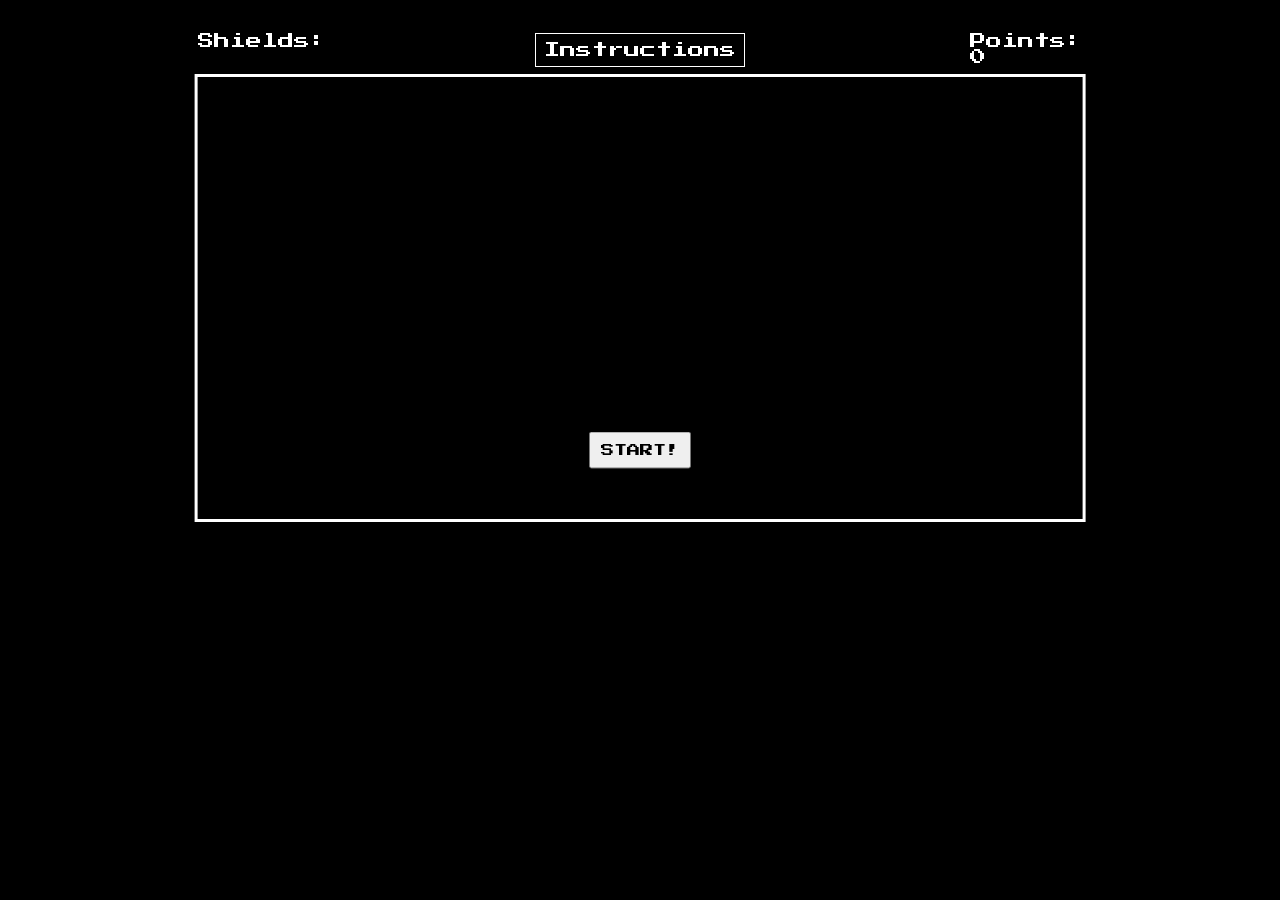
==== dashteroids.html @ b8a00442 "EXPLOSIONS!!!" ====
<!DOCTYPE html>
<html>
  <head>
    <title>Asteroids</title>

    <link rel="stylesheet" type="text/css" href="style.css">
    <link href='https://fonts.googleapis.com/css?family=Press+Start+2P' rel='stylesheet' type='text/css'>
  </head>

  <body>
    <section class="dash">
      <div class="Shields">
        Shields:
        <div class="shields-num">
        </div>
      </div>
      <div class="Instructions">
        <a class='instructions' href="#openModal">Instructions</a>
      </div>
      <div class="Points">
        Points:
        <div class="points-num">
          0
        </div>
      </div>
    </section>
    <section class="canvas-section">
      <canvas> </canvas>
      <button class="start-button">START!</button>
    </section>


    <div id="openModal" class="modalDialog">
      <div>	<a href="#close" title="Close" class="close">&times</a>
        <h2>How to play:</h2>
        <p>
          Avoid the asteroids (the planets are safe).<br>
          Pick up health packs to boost your shields.<br>
          <br>
          W: thrust up <br>
          A: thrust left <br>
          S: thrust down <br>
          D: thrust right <br>
          <br>
          P: Shoot
        </p>
      </div>
    </div>


    <script src="lib/util.js"></script>
    <script src="lib/jquery.js"></script>
    <script src="lib/movingObject.js"></script>
    <script src="lib/asteroid.js"></script>
    <script src="lib/planet.js"></script>
    <script src="lib/shield.js"></script>
    <script src="lib/bullet.js"></script>
    <script src="lib/explosion.js"></script>
    <script src="lib/ship.js"></script>
    <script src="lib/game.js"></script>
    <script src="lib/gameView.js"></script>

    <script src="keymaster.js"></script>

    <script>
      $('.start-button').on('click', function (event) {
        var canvasEl = document.getElementsByTagName("canvas")[0];
        canvasEl.height = window.innerHeight;
        canvasEl.width = window.innerWidth;

        var game = new Asteroids.Game({
          DIM_X: canvasEl.width,
          DIM_Y: canvasEl.height,
        });

        $(event.currentTarget).remove()
        event.preventDefault();
        window.currentGame = new Asteroids.GameView(game, canvasEl.getContext("2d"))
        window.currentGame.start();
      })

      $(document).ready(function () {
        $('canvas').click();
      });
    </script>
  </body>
</html>
---- style.css ----
html {
  position: static;
  height: 100%;
  width: auto;
}

* {
  font-family: 'Press Start 2P', cursive;
}
canvas {
  width: 70%;
  border: white 3px solid;
  position: relative;
  left: 50%;
  transform: translateX(-50%);
}

body {
  background-color: black;
}

.canvas-section > * {
  display: inline-block;
  height: auto;
}

.canvas-section {
  clear: both;
  width: 100%;
  height: auto;
  color: white;
  position: static;
  display: block;
}
 .dash {
   width: 70%;
   margin: auto;
   padding: 25px;
 }

 .dash > div {
   display: inline-block;
   color: white;
   font-family: 'Press Start 2P', cursive;
 }

 .Points {
   float: right;
 }

 .game-over {
  position: absolute;
  left: 50%;
  top: 50%;
  transform: translateX(-50%) translateY(-50%);
  font-family: 'Press Start 2P';
  border: 1px white solid;
  padding: 30px;
  z-index: 9999;
  background-color: black;
  text-align: center;
 }

 a.reload {
  border: 1px white solid;
  padding: 6px;
  text-decoration: none;
  color: white;
}

 a.reload:hover {
   color: black;
   background-color: yellow;
 }

 div.Instructions:hover {
   background-color: gray;
 }

 div.Instructions {
  position: absolute;
  left: 50%;
  transform: translateX(-50%);
  border: 1px white solid;
  padding: 8px;
 }

 a.instructions {
   text-decoration: none;
   color: white;
 }

 .modalDialog {
    position: fixed;
    font-family: courier;
    top: 0;
    right: 0;
    bottom: 0;
    left: 0;
    background: rgba(0, 0, 0, 0.8);
    z-index: 99999;
    opacity:0;
    -moz-transition: opacity 400ms ease-in;
    transition: opacity 400ms ease-in;
    pointer-events: none;
}
.modalDialog:target {
    opacity:1;
    pointer-events: auto;
    height: auto;
}
.modalDialog > div {
  width: 800px;
  position: relative;
  margin: 10% auto;
  padding: 5px 20px 13px 20px;
  color: white;
  background-color: black;
  border: 2px solid white;
}

.close {
  color: #FFFFFF;
  position: absolute;
  text-align: center;
  width: 24px;
  right: 0;
  text-decoration: none;
  font-weight: bold;
}

.start-button:hover {
  cursor: pointer;
  background-color: green;
  color: white;
}

.start-button {
  position: absolute;
  top: 50%;
  left: 50%;
  transform: translateX(-50%) translateY(-50%);
  padding: 10px;
}
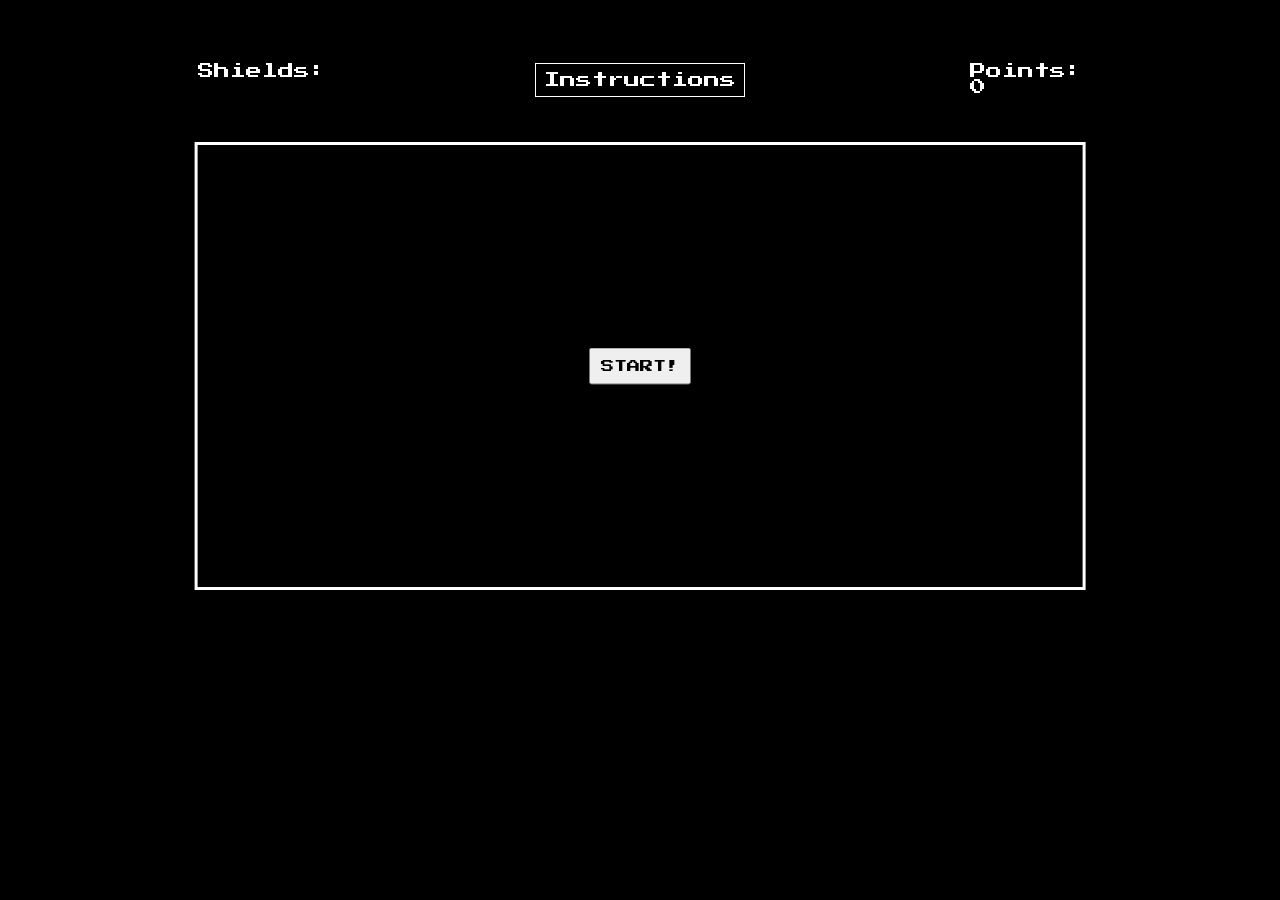
==== commit 8ce9ee06: "favicon" ====
--- a/dashteroids.html
+++ b/dashteroids.html
@@ -4,6 +4,7 @@
     <title>Asteroids</title>
 
     <link rel="stylesheet" type="text/css" href="style.css">
+    <link rel="icon" type="image/gif" href="images/ship.gif">
     <link href='https://fonts.googleapis.com/css?family=Press+Start+2P' rel='stylesheet' type='text/css'>
   </head>
 
--- a/style.css
+++ b/style.css
@@ -29,12 +29,12 @@
   width: 100%;
   height: auto;
   color: white;
-  position: static;
+  position: relative;
   display: block;
 }
  .dash {
    width: 70%;
-   margin: auto;
+   margin: 3% auto;
    padding: 25px;
  }
 
